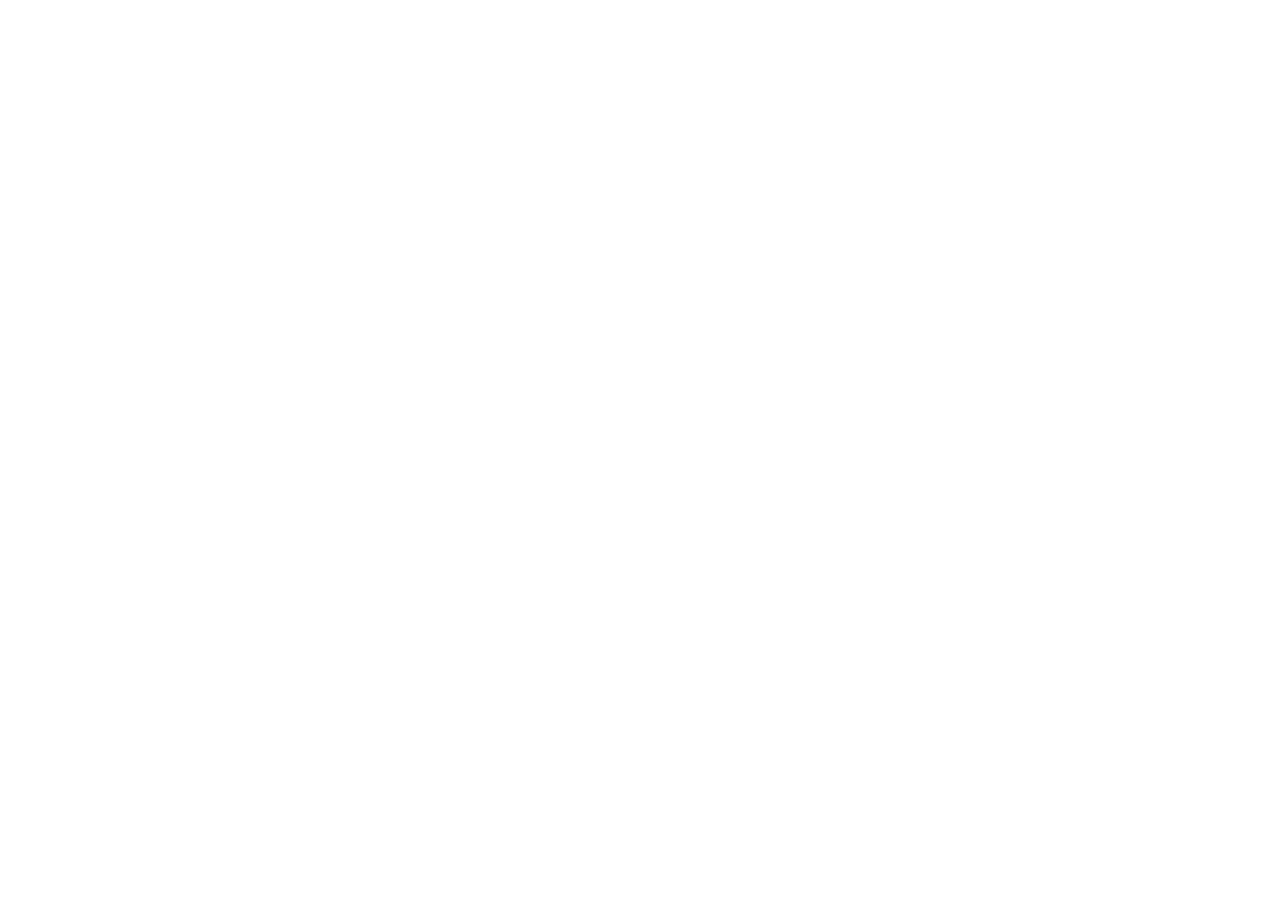
==== index.html @ de38cd3b "Primera Entrega Js" ====
<!DOCTYPE html>
<html lang="en">
<head>
    <meta charset="UTF-8">
    <meta name="viewport" content="width=device-width, initial-scale=1.0">
    <title>Nahuel Perez</title>
    <script src="js.js"></script>
</head>
<body>
</body>
</html>
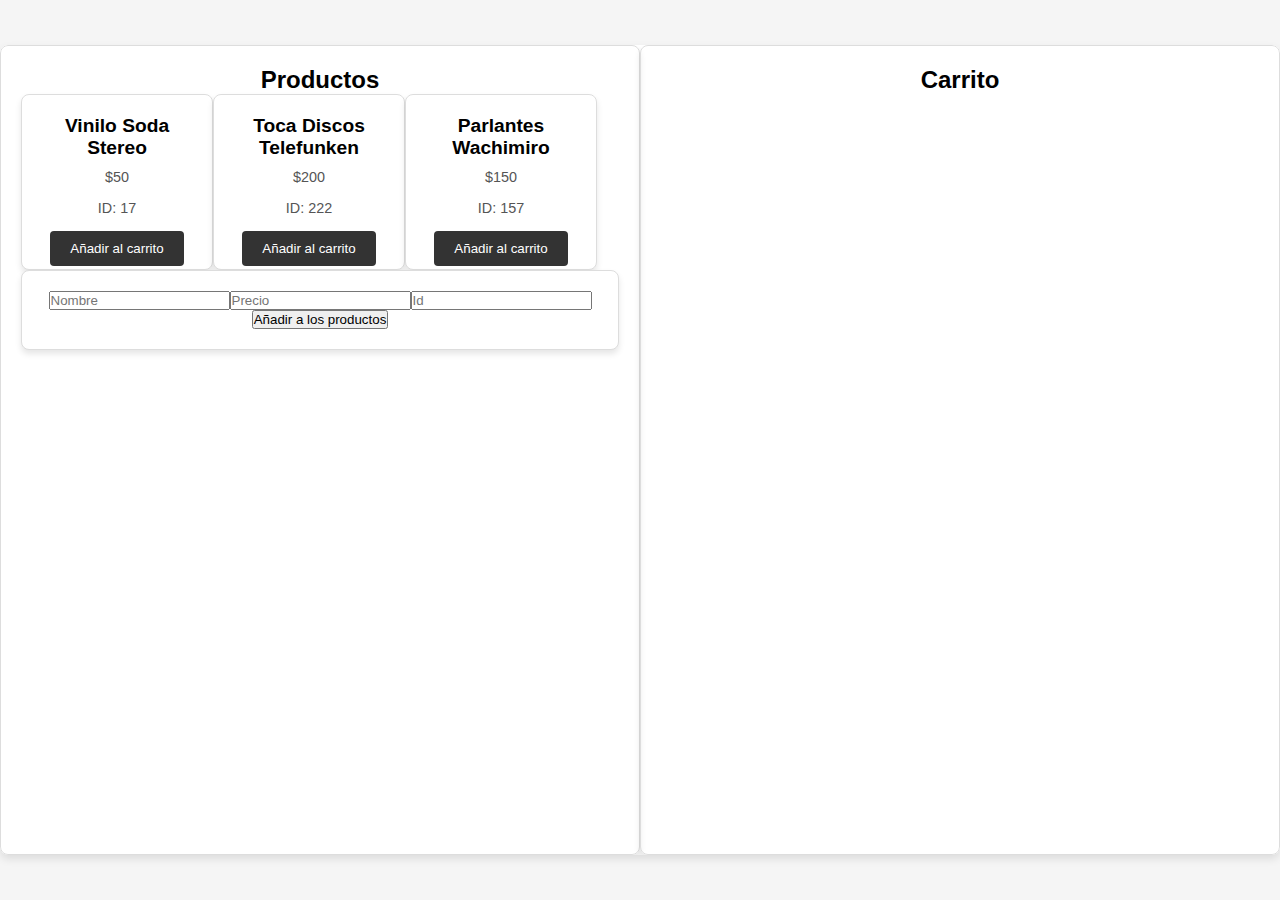
==== commit 626b42a0: "Segunda Entrega" ====
--- a/index.html
+++ b/index.html
@@ -1,11 +1,23 @@
 <!DOCTYPE html>
-<html lang="en">
+<html lang="es">
 <head>
     <meta charset="UTF-8">
     <meta name="viewport" content="width=device-width, initial-scale=1.0">
-    <title>Nahuel Perez</title>
-    <script src="js.js"></script>
+    <title>E-commerce</title>
+    <link rel="stylesheet" href="css/style.css">
 </head>
 <body>
+    <div class="contenedor">
+        <div id="productos" class="caja">
+            <h2>Productos</h2>
+            <div id="productosProd" class="vent-prod"></div>
+        </div>
+        <div id="carrito" class="caja">
+            <h2>Carrito</h2>
+            <div id="productosCarrito" class="vent-prod"></div>
+            <p id="total"></p>
+        </div>  
+    </div>
+    <script src="js/js.js"></script>
 </body>
 </html>--- a/css/style.css
+++ b/css/style.css
@@ -0,0 +1,87 @@
+* {
+    box-sizing: border-box;
+    margin: 0;
+    padding: 0;
+    font-family: Arial, sans-serif;
+}
+
+body, html {
+    height: 100%;
+    display: flex;
+    justify-content: center;
+    align-items: center;
+    background-color: #f5f5f5;
+}
+
+.contenedor {
+    display: flex;
+    flex-direction: row;
+    min-height: 90vh;
+    min-width: 90vw;
+    background-color: #fff;
+    border-radius: 8px;
+    box-shadow: 0 4px 8px rgba(0, 0, 0, 0.1);
+    overflow: hidden;
+}
+
+.caja{
+    display: flex;
+    flex-direction: column;
+    align-items: center;
+    height: auto;
+    width: 50%;
+    border: 1px solid #ddd;
+    border-radius: 8px;
+    padding: 20px;
+    text-align: center;
+    box-shadow: 0 4px 6px rgba(0, 0, 0, 0.1);
+}
+
+.vent-prod{
+    display: flex;
+    flex-wrap: wrap;
+}
+
+.producto {
+    height: 11rem;
+    width: 12rem;
+    border: 1px solid #ddd;
+    border-radius: 8px;
+    padding: 20px;
+    background-color: #fff;
+    text-align: center;
+    box-shadow: 0 4px 6px rgba(0, 0, 0, 0.1);
+    transition: transform 0.3s;
+    scroll-snap-align: start; /* Alinea cada producto al inicio del contenedor al desplazarse */
+}
+
+.producto h3 {
+    font-size: 1.2em;
+    margin-bottom: 10px;
+}
+
+.producto p {
+    font-size: 0.9em;
+    color: #555;
+    margin-bottom: 15px;
+}
+
+.producto button {
+    padding: 10px 20px;
+    background-color: #333;
+    color: #fff;
+    border: none;
+    border-radius: 4px;
+    cursor: pointer;
+    transition: background-color 0.3s;
+}
+
+.formulario{
+    border: 1px solid #ddd;
+    border-radius: 8px;
+    padding: 20px;
+    background-color: #fff;
+    text-align: center;
+    box-shadow: 0 4px 6px rgba(0, 0, 0, 0.1);
+    transition: transform 0.3s;
+}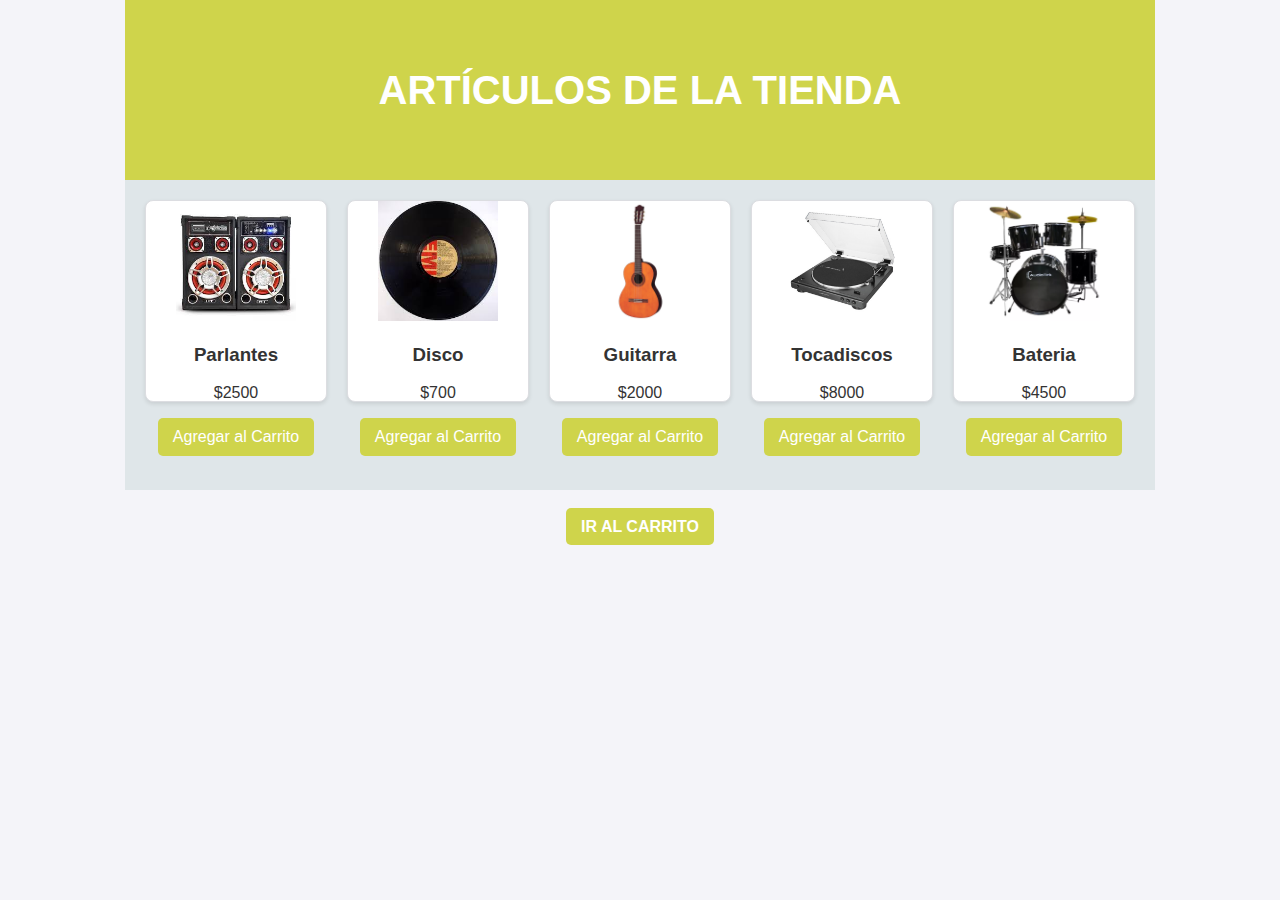
==== commit d1f44f6b: "Primer Commit" ====
--- a/index.html
+++ b/index.html
@@ -1,23 +1,21 @@
 <!DOCTYPE html>
-<html lang="es">
+<html lang="en">
 <head>
     <meta charset="UTF-8">
     <meta name="viewport" content="width=device-width, initial-scale=1.0">
-    <title>E-commerce</title>
-    <link rel="stylesheet" href="css/style.css">
+    <!--css-->
+    <link rel="stylesheet" href="/css/style.css">
+    <!--js-->
+    <script defer src="js/js.js "></script>
+    <title>Pre-entrega 2</title>
 </head>
 <body>
-    <div class="contenedor">
-        <div id="productos" class="caja">
-            <h2>Productos</h2>
-            <div id="productosProd" class="vent-prod"></div>
-        </div>
-        <div id="carrito" class="caja">
-            <h2>Carrito</h2>
-            <div id="productosCarrito" class="vent-prod"></div>
-            <p id="total"></p>
-        </div>  
+    <h1 class="tituloTienda">ARTÍCULOS DE LA TIENDA</h1>
+
+    <div id="Tienda" class="articulos">
+
     </div>
-    <script src="js/js.js"></script>
+
+    <h2><a class="boton" href="carrito.html">IR AL CARRITO</a></h2>
 </body>
 </html>--- a/css/style.css
+++ b/css/style.css
@@ -1,87 +1,163 @@
-* {
-    box-sizing: border-box;
+/* General */
+body, html {
     margin: 0;
     padding: 0;
-    font-family: Arial, sans-serif;
+    display: flex;
+    align-items: center;
+    flex-direction: column;
+    font-family: 'Arial', sans-serif;
+    background-color: #f4f4f9;
+    color: #333;
 }
 
-body, html {
-    height: 100%;
+.tituloTienda {
+    background-color: #cfd44b;
+    margin: 0;
+    height: 20vh;
+    width: 100%;
     display: flex;
+    align-items: center;
     justify-content: center;
-    align-items: center;
-    background-color: #f5f5f5;
+    color: white;
+    font-size: 2.5rem;
+    font-weight: bold;
 }
 
-.contenedor {
+
+.articulos{
+    background-color: #dfe6e9;
+    display: flex;
+    flex-wrap: wrap;
+    gap: 20px;
+    padding: 20px;
+    min-height: 270px;
+    max-width: 1200px;
+}
+
+.articulosCarrito {
+    background-color: #dfe6e9;
+    display: flex;
+    flex-wrap: wrap;
+    gap: 20px;
+    padding: 20px;
+    min-height: 310px;
+    max-width: 1200px;
+}
+
+.articulo, .articuloCarrito {
+    border: 1px solid #dcdde1;
+    margin: 0;
+    text-align: center;
+    height: 200px;
+    width: 180px;
+    border-radius: 8px;
+    background-color: #ffffff;
+    box-shadow: 0 2px 4px rgba(0, 0, 0, 0.1);
+    transition: transform 0.3s ease;
+}
+
+.boton, .botonBorrar {
+    background-color: #cfd44b;
+    color: white;
+    text-decoration: none;
+    padding: 10px 15px;
+    border: none;
+    border-radius: 5px;
+    cursor: pointer;
+    font-size: 1rem;
+}
+
+
+.boton:hover, .botonBorrar:hover {
+    background-color: #a8ab40;
+}
+
+.total {
+    background-color: #cfd44b;
+    font-size: 1.5rem;
+    font-weight: bold;
+    color: white;
+    padding: 10px;
+    border-radius: 5px;
+    margin: 20px;
+}
+
+.botones{
     display: flex;
     flex-direction: row;
-    min-height: 90vh;
-    min-width: 90vw;
-    background-color: #fff;
-    border-radius: 8px;
-    box-shadow: 0 4px 8px rgba(0, 0, 0, 0.1);
-    overflow: hidden;
+    gap: 5px;
 }
 
-.caja{
-    display: flex;
-    flex-direction: column;
-    align-items: center;
-    height: auto;
-    width: 50%;
-    border: 1px solid #ddd;
-    border-radius: 8px;
-    padding: 20px;
-    text-align: center;
-    box-shadow: 0 4px 6px rgba(0, 0, 0, 0.1);
+img{
+    width: 120px;
+    height: 120px;
 }
 
-.vent-prod{
-    display: flex;
-    flex-wrap: wrap;
+.contenedor-lista {
+    width: 90%;
+    min-width: 800px;
+    background-color: white;
+    padding: 20px;
+    border-radius: 10px;
+    box-shadow: 0 4px 8px rgba(0, 0, 0, 0.1);
 }
 
-.producto {
-    height: 11rem;
-    width: 12rem;
-    border: 1px solid #ddd;
-    border-radius: 8px;
-    padding: 20px;
-    background-color: #fff;
+h1 {
     text-align: center;
-    box-shadow: 0 4px 6px rgba(0, 0, 0, 0.1);
-    transition: transform 0.3s;
-    scroll-snap-align: start; /* Alinea cada producto al inicio del contenedor al desplazarse */
+    color: #cfd44b;
+    margin-bottom: 20px;
 }
 
-.producto h3 {
-    font-size: 1.2em;
-    margin-bottom: 10px;
+.lista {
+    margin-bottom: 20px;
 }
 
-.producto p {
-    font-size: 0.9em;
-    color: #555;
+.articulo-lista {
+    display: flex;
+    justify-content: space-between;
+    border-bottom: 1px solid #ddd;
+}
+
+.total-lista {
+    text-align: right;
+    font-size: 1.5rem;
+    font-weight: bold;
+    margin-top: 10px;
+}
+
+.formulario {
+    margin-top: 20px;
+}
+
+.grupo-formulario {
     margin-bottom: 15px;
 }
 
-.producto button {
-    padding: 10px 20px;
-    background-color: #333;
-    color: #fff;
-    border: none;
-    border-radius: 4px;
-    cursor: pointer;
-    transition: background-color 0.3s;
+.grupo-formulario label {
+    display: block;
+    margin-bottom: 5px;
+    font-weight: bold;
 }
 
-.formulario{
+.grupo-formulario input {
+    width: 100%;
+    padding: 10px;
     border: 1px solid #ddd;
-    border-radius: 8px;
-    padding: 20px;
-    background-color: #fff;
-    text-align: center;
-    box-shadow: 0 4px 6px rgba(0, 0, 0, 0.1);
-    transition: transform 0.3s;
+    border-radius: 5px;
+}
+
+.btn {
+    width: 100%;
+    padding: 15px;
+    background-color: #cfd44b;
+    color: white;
+    border: none;
+    border-radius: 5px;
+    font-size: 1rem;
+    cursor: pointer;
+    transition: background-color 0.3s ease;
+}
+
+.btn:hover {
+    background-color: #a8ab40;
 }